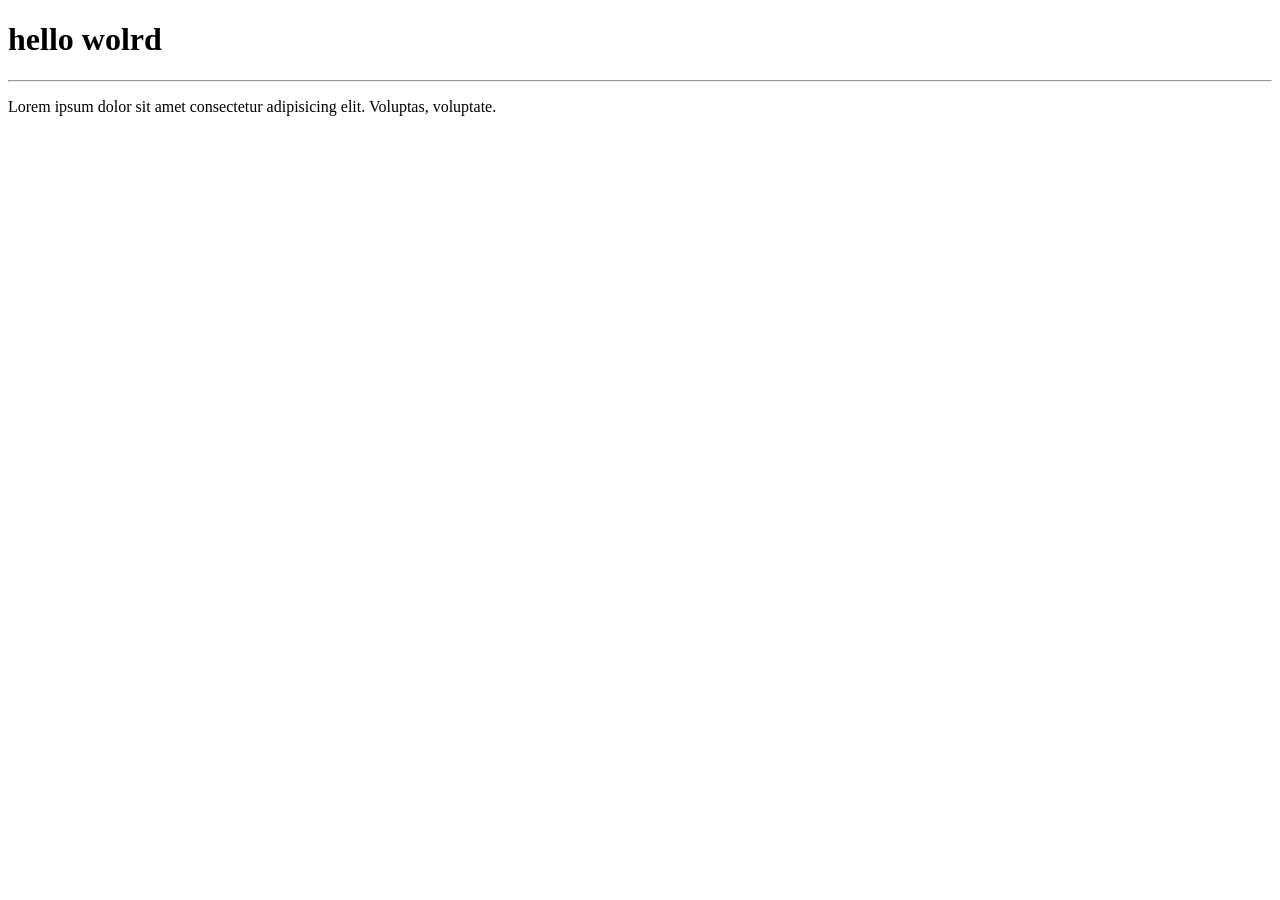
==== html/index2.html @ 921f7ef4 "Second file" ====
<!doctype html>
<html lang="en">
  <head>
    <meta charset="UTF-8" />
    <meta name="viewport" content="width=device-width, initial-scale=1.0" />
    <title>Document</title>
  </head>
  <body>
    <div>
      <h1>hello wolrd</h1>
      <hr />
      <p>
        Lorem ipsum dolor sit amet consectetur adipisicing elit. Voluptas,
        voluptate.
      </p>
    </div>
  </body>
</html>
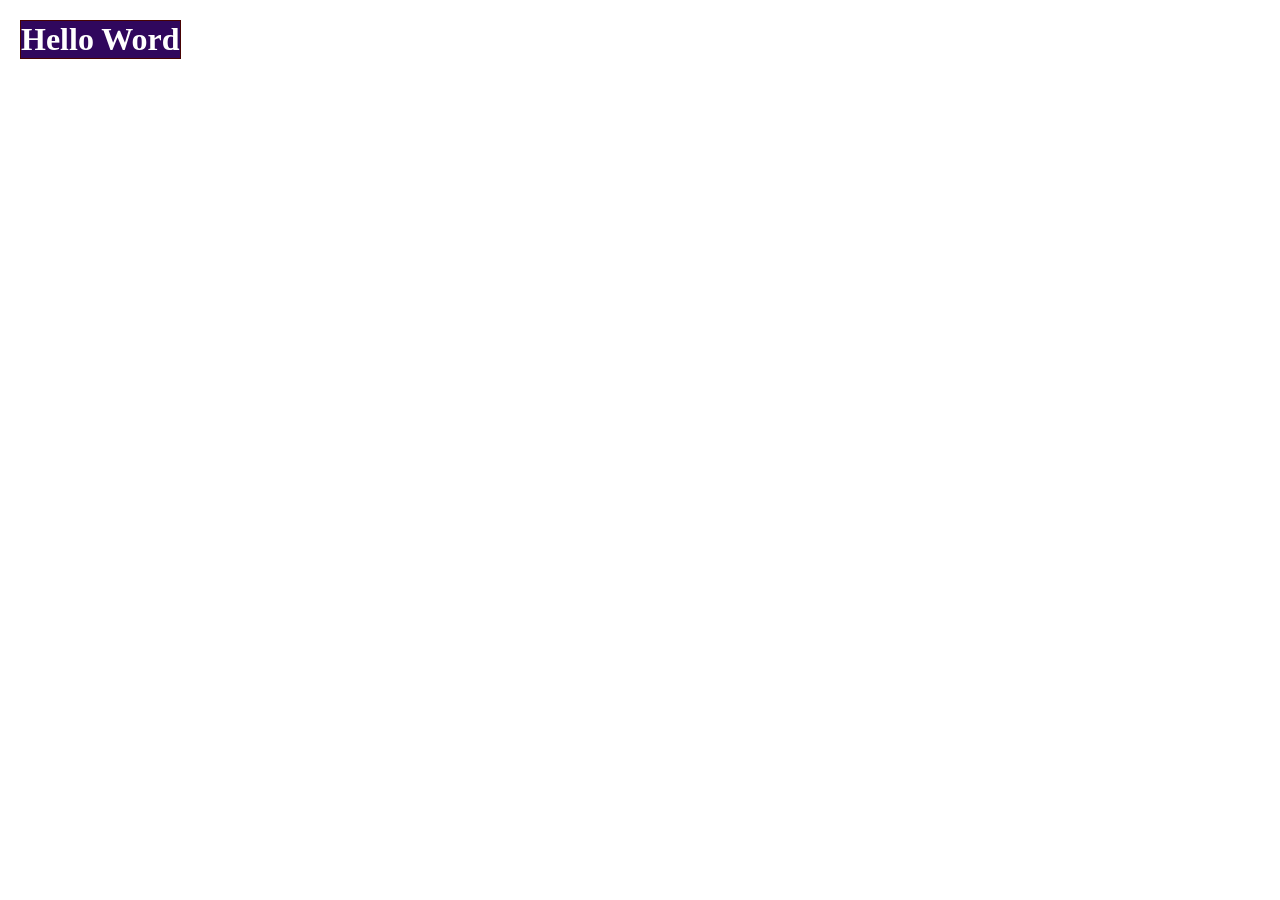
==== commit c45848b5: "Product Card" ====
--- a/html/index2.html
+++ b/html/index2.html
@@ -4,15 +4,11 @@
     <meta charset="UTF-8" />
     <meta name="viewport" content="width=device-width, initial-scale=1.0" />
     <title>Document</title>
+    <link rel="stylesheet" href="style.css" />
   </head>
   <body>
-    <div>
-      <h1>hello wolrd</h1>
-      <hr />
-      <p>
-        Lorem ipsum dolor sit amet consectetur adipisicing elit. Voluptas,
-        voluptate.
-      </p>
+    <div class="Box">
+      <h1>Hello Word</h1>
     </div>
   </body>
 </html>
--- a/html/style.css
+++ b/html/style.css
@@ -0,0 +1,17 @@
+* {
+  margin: 0;
+  padding: 0;
+  box-sizing: border-box;
+}
+body {
+  padding: 20px;
+}
+.Box {
+  display: inline-block;
+  border: 1px solid #470303;
+  background-color: #30075d;
+  color: #fff;
+}
+.Box h1 {
+  text-align: center;
+}
